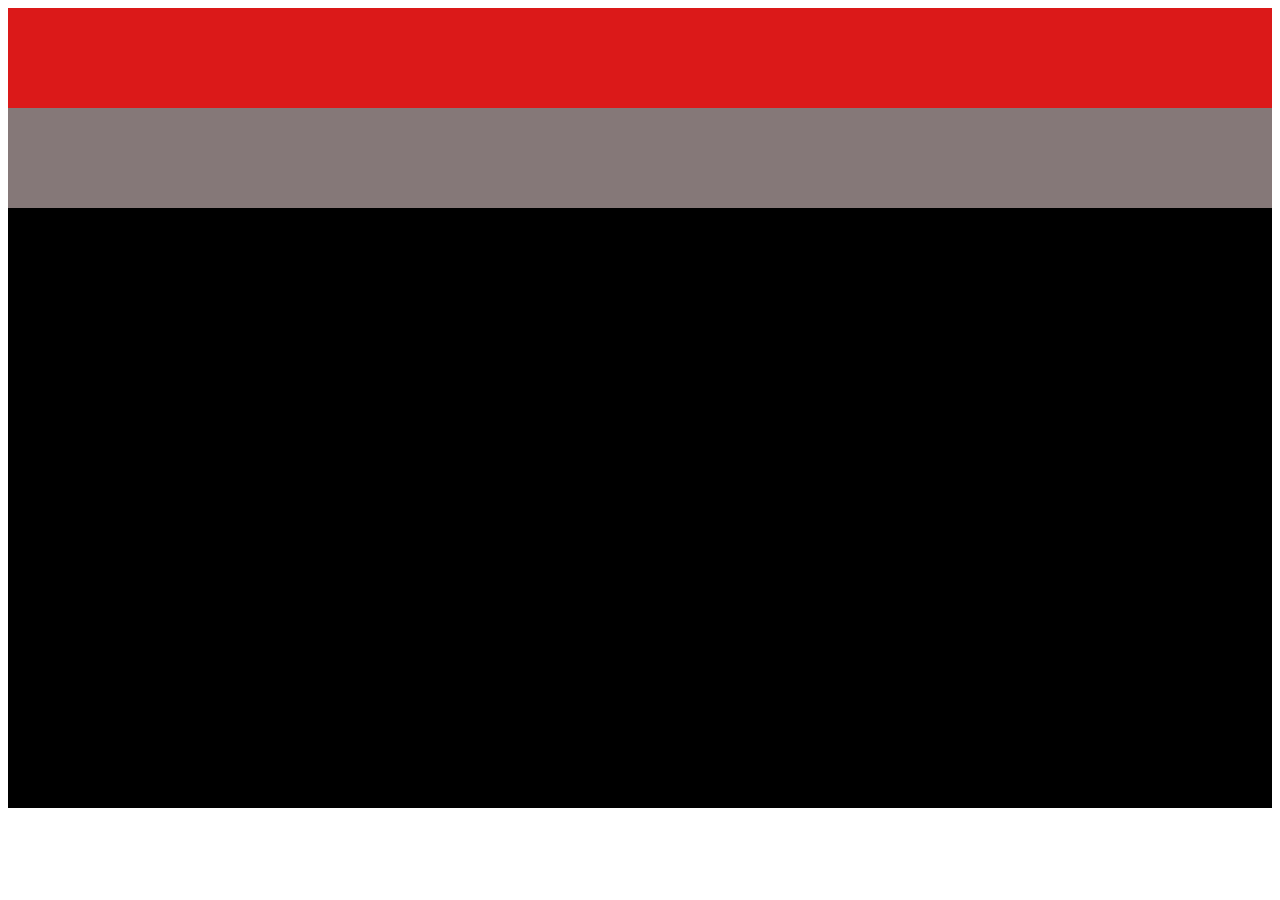
==== index.html @ 30892058 "inicio" ====
<!DOCTYPE html>
<html>
    <head>
        <link rel="stylesheet" href="css/estilo.css">
    </head>
    <header>

    </header>
    <body>
        <div class="container">
            <div id="quadrado1">
                <div id="quadrado2">

                </div>
                <div id="quadrado3">

                </div>
            </div>
        </div>
    </body>
</html>
---- css/estilo.css ----
header{
    background-color: rgb(219, 25, 25);
    display: flex;
    height: 100px;
}
.container{
    background-color: black;
    display: flex;
    height: 700px;
}
#quadrado1{
    background-color: rgb(133, 120, 120);
    display: flex;
    height: 100px;
    width: 1400px;
}
#quadrado2{
    
}
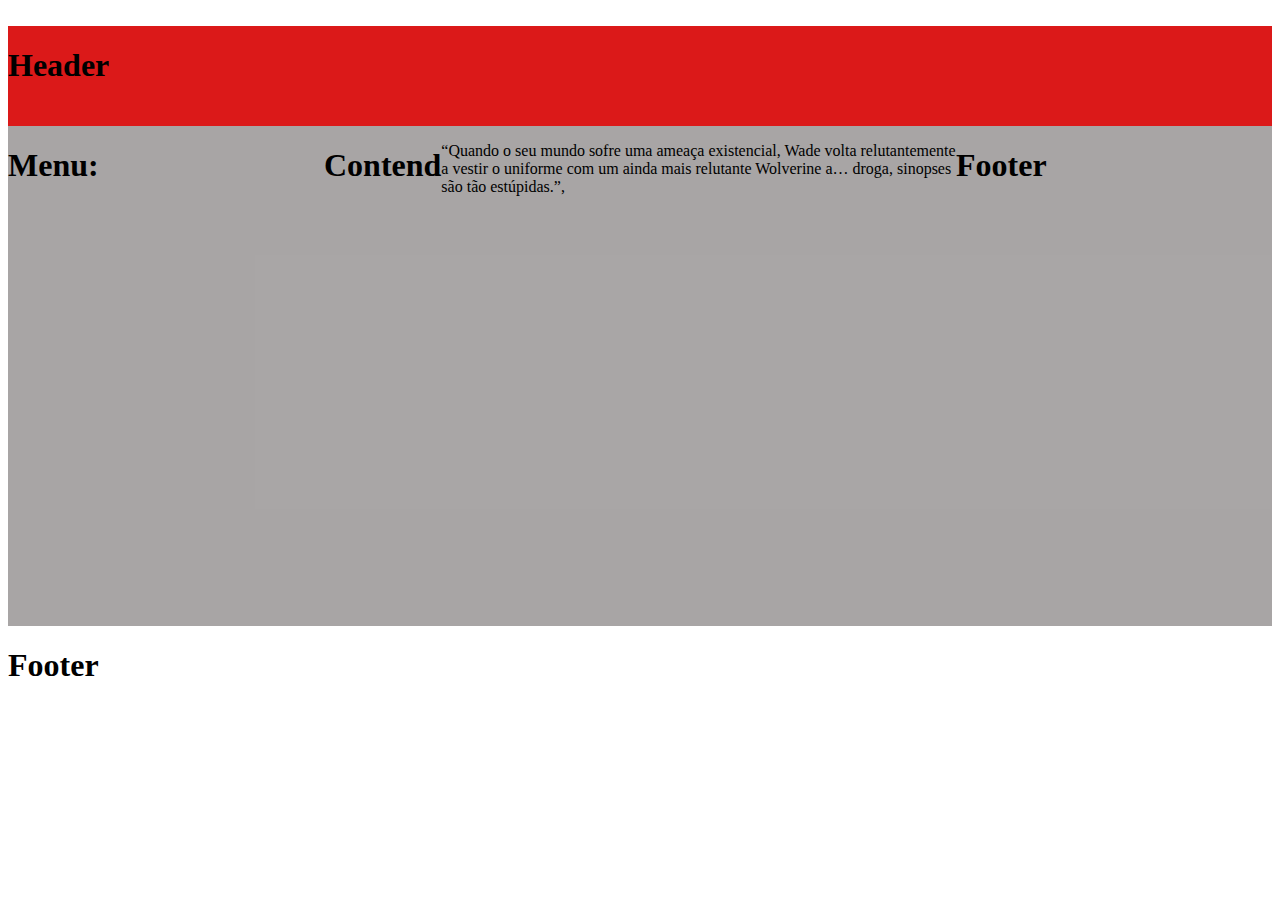
==== commit 69471aff: "s" ====
--- a/index.html
+++ b/index.html
@@ -1,21 +1,31 @@
 <!DOCTYPE html>
 <html>
+    </html>
+    </br>
     <head>
         <link rel="stylesheet" href="css/estilo.css">
     </head>
     <header>
-
+        <h1>Header</h1>
     </header>
     <body>
         <div class="container">
-            <div id="quadrado1">
-                <div id="quadrado2">
-
+            <div class="quadrado1">
+                <div class="quadrado2">
+                    <h1>Menu:</h1>
                 </div>
-                <div id="quadrado3">
-
+                <div class="contend">
+                    <h1>Contend</h1>
+                    <br>
+                    <p>“Quando o seu mundo sofre uma ameaça existencial, Wade volta relutantemente a vestir o uniforme com um ainda mais relutante Wolverine a… droga, sinopses são tão estúpidas.”,</p>
                 </div>
-            </div>
-        </div>
+                <div class="footer">
+                    <h1>Footer</h1>
+                </div>
+            </div>   
+        </div> 
+        <footer>
+            <h1>Footer</h1>
+        </footer>
     </body>
 </html>--- a/css/estilo.css
+++ b/css/estilo.css
@@ -4,16 +4,26 @@
     height: 100px;
 }
 .container{
-    background-color: black;
+    background-color: rgba(0, 0, 0, 0.144);
     display: flex;
-    height: 700px;
+    height: 500px;
+    margin: 5px solid black;
 }
-#quadrado1{
-    background-color: rgb(133, 120, 120);
+.quadrado1{
+    background-color: rgba(27, 17, 17, 0.26);
     display: flex;
-    height: 100px;
-    width: 1400px;
+    flex-direction: row;
 }
-#quadrado2{
-    
+.quadrado2{
+    flex: 1;
+    display: flex;
+}
+.contend{
+    flex: 2;
+    display: flex;
+    align-items: justify-contend;
+}
+.footer{
+    flex: 1;
+    display: flex;
 }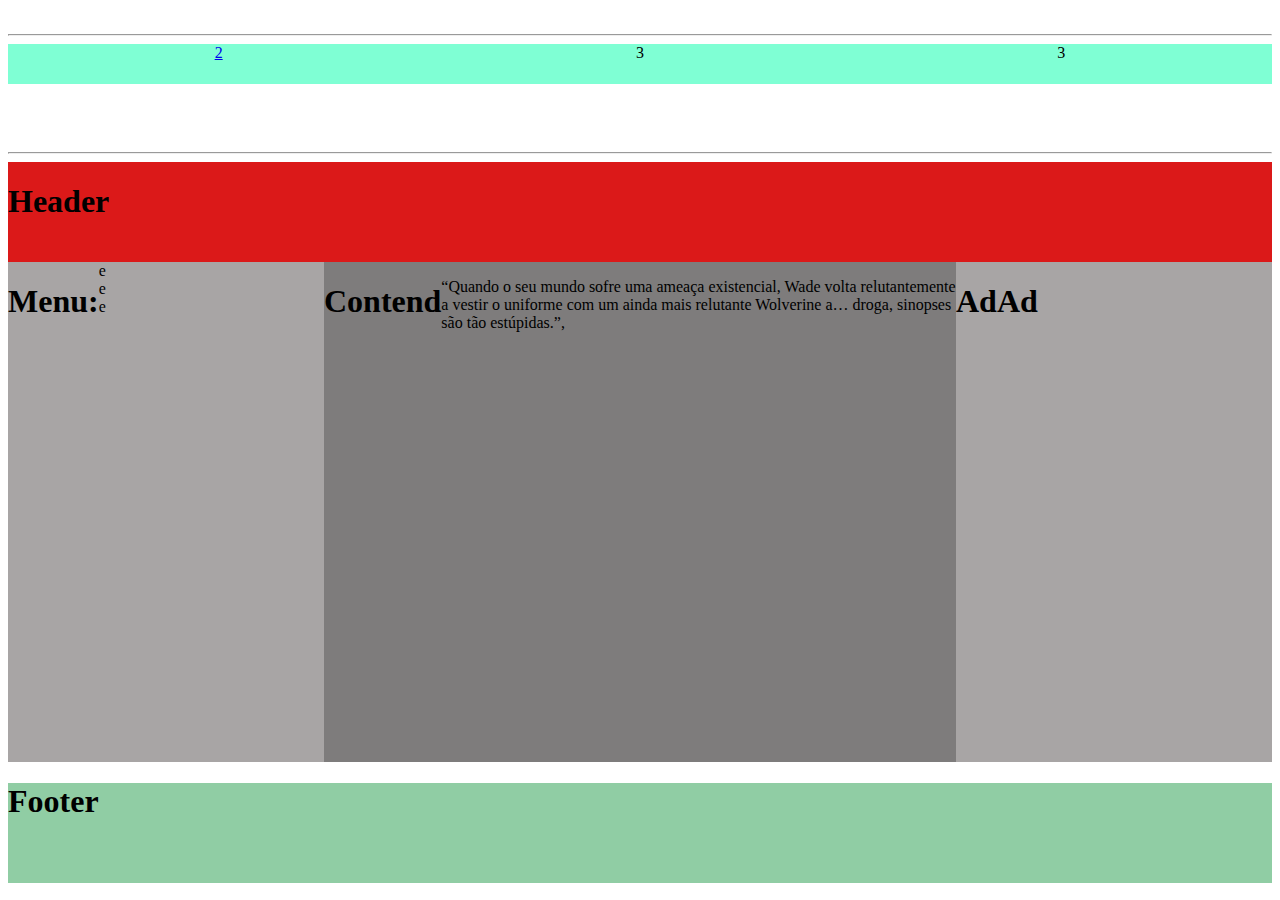
==== commit 04fcbcc5: "socorro" ====
--- a/index.html
+++ b/index.html
@@ -5,6 +5,15 @@
     <head>
         <link rel="stylesheet" href="css/estilo.css">
     </head>
+    <hr>
+    <div class="pig">
+        <div class="p1"><a href="pag2.html">2</a></div>
+        
+        <div class="p2">3</div>
+        <div class="p3">3</div> 
+    </div>
+    <hr>
+
     <header>
         <h1>Header</h1>
     </header>
@@ -13,19 +22,25 @@
             <div class="quadrado1">
                 <div class="quadrado2">
                     <h1>Menu:</h1>
+                    <div id="mmm">
+                        <div>e</div>
+                        <div>e</div>
+                        <div>e</div>
+                    </div>
                 </div>
                 <div class="contend">
                     <h1>Contend</h1>
                     <br>
                     <p>“Quando o seu mundo sofre uma ameaça existencial, Wade volta relutantemente a vestir o uniforme com um ainda mais relutante Wolverine a… droga, sinopses são tão estúpidas.”,</p>
                 </div>
-                <div class="footer">
-                    <h1>Footer</h1>
+                <div class="add">
+                    <h1>Ad</h1>
+                    <h1>Ad</h1>
                 </div>
-            </div>   
+            </div> 
         </div> 
-        <footer>
-            <h1>Footer</h1>
-        </footer>
+    <footer>
+        <h1>Footer</h1>
+    </footer>
     </body>
 </html>--- a/css/estilo.css
+++ b/css/estilo.css
@@ -22,8 +22,36 @@
     flex: 2;
     display: flex;
     align-items: justify-contend;
+    background-color: rgba(0, 0, 0, 0.247);
+}
+.add{
+    flex: 1;
+    display:flex;
 }
 .footer{
+    display: flex;
+    background-color: rebeccapurple;
+    text-align: flex-end;
+    height: 100px;
+}
+footer{
+    background-color: rgba(13, 146, 57, 0.459);
+    height:100px;
+    
+}
+#mmm{
+    text-align: center;
+}
+.pig{
+    display: flex;
+    justify-content: center;
+    height: 100px;
+    flex-direction: row;
+    text-align: center;
+}
+.p1, .p2, .p3 {
+    background-color: aquamarine;
+    height: 40px;
+    width: 70px;
     flex: 1;
-    display: flex;
-}+}
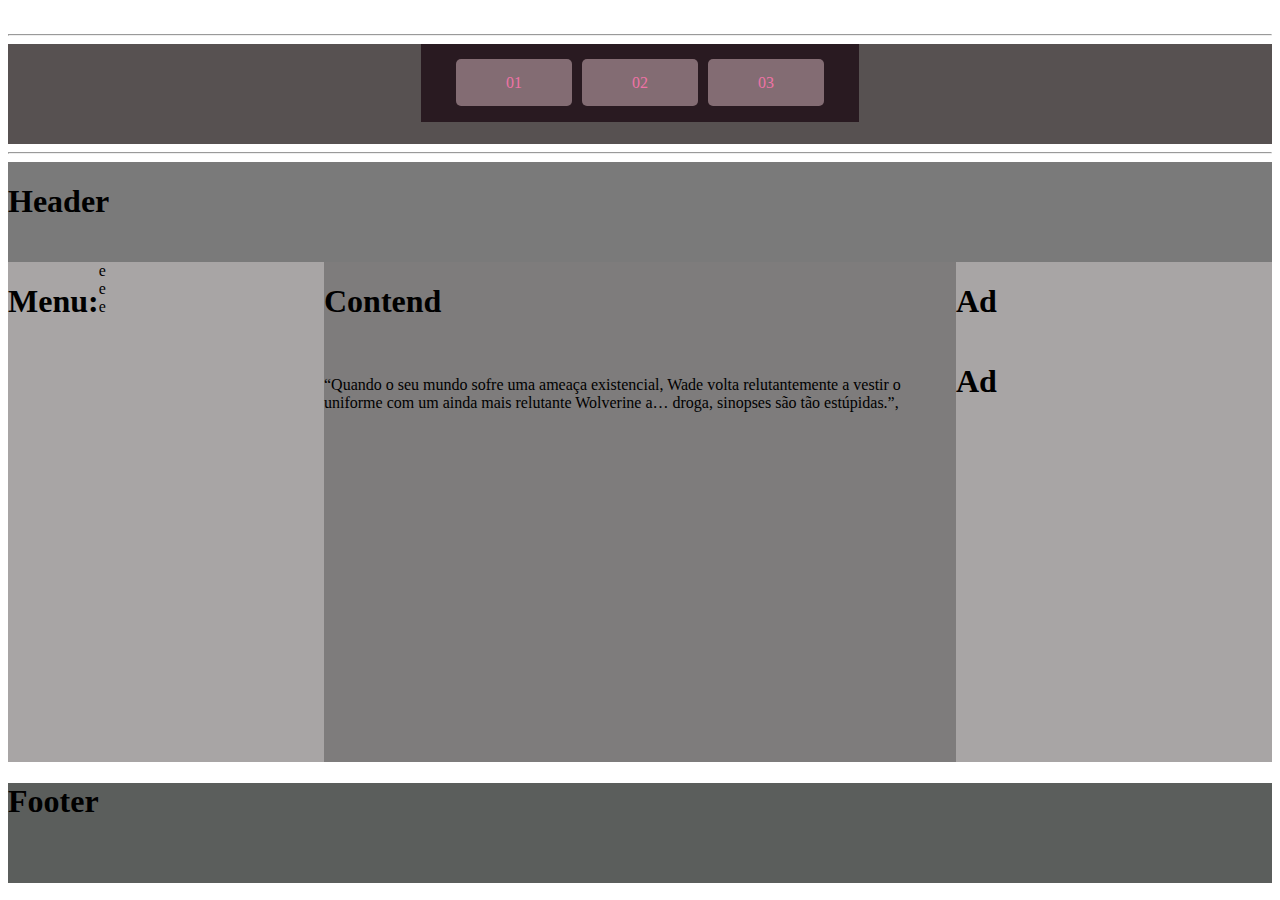
==== commit 999a1c75: "o" ====
--- a/index.html
+++ b/index.html
@@ -6,12 +6,15 @@
         <link rel="stylesheet" href="css/estilo.css">
     </head>
     <hr>
-    <div class="pig">
-        <div class="p1"><a href="pag2.html">2</a></div>
-        
-        <div class="p2">3</div>
-        <div class="p3">3</div> 
-    </div>
+    <header class="pig">
+        <nav>
+            <ul class="diacho">
+                <li><a href="/index.html">01</a></li>
+                <li><a href="/pag2.html">02</a></li>
+                <li><a href="/pag3.html">03</a></li>
+            </ul>
+        </nav>
+    </header>
     <hr>
 
     <header>
--- a/css/estilo.css
+++ b/css/estilo.css
@@ -1,13 +1,16 @@
 header{
-    background-color: rgb(219, 25, 25);
+    background-color: rgb(122, 122, 122);
     display: flex;
     height: 100px;
+}
+.pig {
+    background-color: rgb(87, 81, 81);
 }
 .container{
     background-color: rgba(0, 0, 0, 0.144);
     display: flex;
     height: 500px;
-    margin: 5px solid black;
+    margin: 5px solid rgb(61, 60, 60);
 }
 .quadrado1{
     background-color: rgba(27, 17, 17, 0.26);
@@ -23,19 +26,16 @@
     display: flex;
     align-items: justify-contend;
     background-color: rgba(0, 0, 0, 0.247);
+    flex-direction: column;
 }
 .add{
     flex: 1;
     display:flex;
+    flex-direction: column;
 }
-.footer{
-    display: flex;
-    background-color: rebeccapurple;
-    text-align: flex-end;
-    height: 100px;
-}
+
 footer{
-    background-color: rgba(13, 146, 57, 0.459);
+    background-color: rgb(91, 94, 92);
     height:100px;
     
 }
@@ -55,3 +55,23 @@
     width: 70px;
     flex: 1;
 }
+.diacho {
+    display: flex;
+    justify-content: center;
+    list-style: none;
+    background-color: #291a21;
+    padding: 30px;
+    margin-bottom: 100px;
+    margin-top: 0%;
+}
+.diacho li {
+    margin: 0 5px;
+}
+
+.diacho li a {
+    color: #ee73a6;
+    padding: 15px 50px;
+    text-decoration: none;
+    background-color: #836c73;
+    border-radius: 5px;
+}
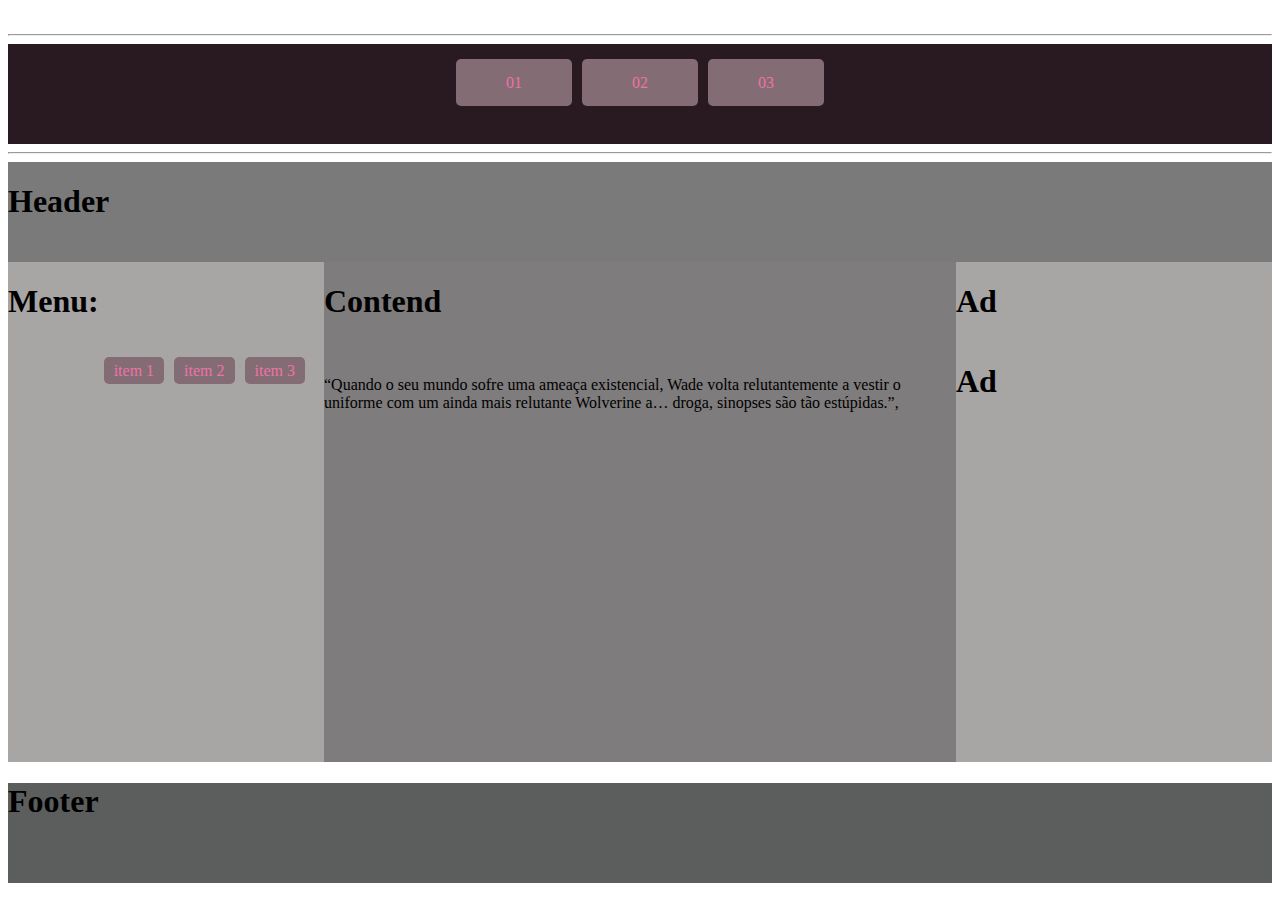
==== commit 6a305b51: "aboboba" ====
--- a/index.html
+++ b/index.html
@@ -25,10 +25,15 @@
             <div class="quadrado1">
                 <div class="quadrado2">
                     <h1>Menu:</h1>
+                </br>
                     <div id="mmm">
-                        <div>e</div>
-                        <div>e</div>
-                        <div>e</div>
+                        <nav>
+                            <ul class="diacho2">
+                                <li><a href="/index.html">item 1</a></li>
+                                <li><a href="/pag2.html">item 2</a></li>
+                                <li><a href="/pag3.html">item 3</a></li>
+                            </ul>
+                        </nav>
                     </div>
                 </div>
                 <div class="contend">
--- a/css/estilo.css
+++ b/css/estilo.css
@@ -4,7 +4,7 @@
     height: 100px;
 }
 .pig {
-    background-color: rgb(87, 81, 81);
+    background-color: #291a21;
 }
 .container{
     background-color: rgba(0, 0, 0, 0.144);
@@ -41,6 +41,10 @@
 }
 #mmm{
     text-align: center;
+    justify-content:center;
+    margin-top:100px;
+    align-items:flex-start;
+    
 }
 .pig{
     display: flex;
@@ -72,6 +76,25 @@
     color: #ee73a6;
     padding: 15px 50px;
     text-decoration: none;
+    border-radius: 5px;
+    background-color: #836c73;
+}
+.diacho2 {
+    display: flex;
+    justify-content: center;
+    list-style: none;
+    padding: 0px;
+    margin-bottom: 20px;
+    margin-top: 0%;
+}
+.diacho2 li {
+    margin: 0 5px;
+}
+
+.diacho2 li a {
+    color: #ee73a6;
+    padding: 5px 10px;
+    text-decoration: none;
     background-color: #836c73;
     border-radius: 5px;
 }
